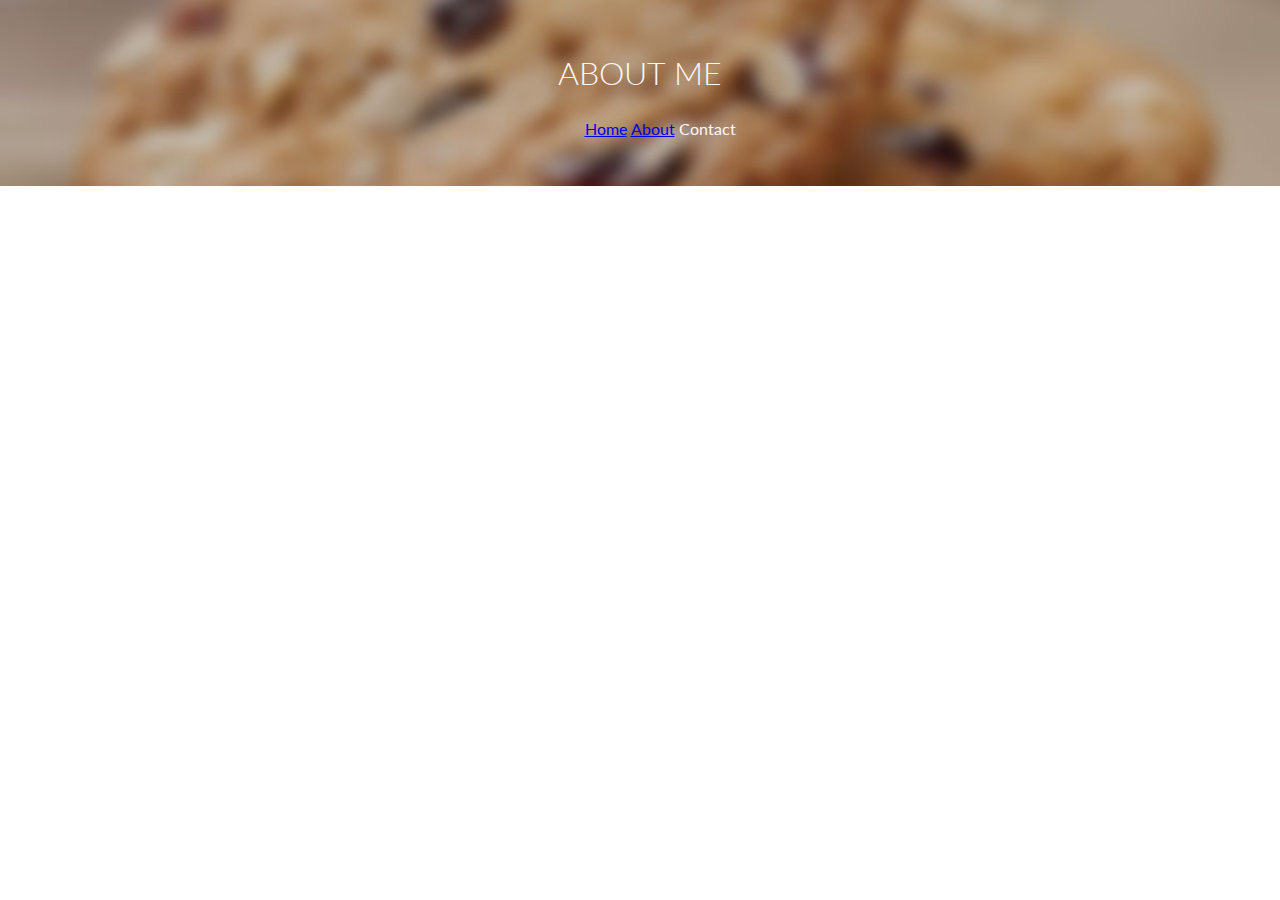
==== about.html @ 68e65547 "Add files via upload" ====
<!DOCTYPE html>
<html>
<head>
	<title>about page</title>

	<link href="https://fonts.googleapis.com/css?family=Lato:300,400,700" rel="stylesheet">

	<link rel="stylesheet" href="css/style.css"
	<title></title>
</head>
<body>

<header>
<h1>About Me</h1>
<ul>
	<li><a href="index.html">Home</a></li>
	<li><a href="about.html">About</a></li>
	<li>Contact</li>
</ul>
</header>

</body>
</html>
---- css/style.css ----
* {
  box-sizing: border-box;
}

body {
	font-family:'lato', sans-serif;
	line-height: 1.4;
	margin:0;
}


h1,h2,h3{
	text-transform:uppercase;
	font-weight: 300;
}

header{
	text-align:center;
	color:#fef8fc;
	background-color:green;
	background-image:url(../images/header-bg.jpg);
	background-size:cover;
	background-position:center;
	padding: 30px;
	margin-bottom:30px;
}

header li{
	display:inline;
}

.container{
	width:1000px;
	margin:0 auto;
}

.sidebar{
	width:40%;	/*40% of 1000px = 400px*/
	float:right;
	background-color:orange;
	padding:30px;
	background-image:url(../images/sidebar-bg.png);
}

.recipes{
	width:60%;/*60% of 1000px = 600px*/
	float:left;
}

article{
	width:50%;
	float:left;
    padding:0 20px;
}

article img{
	width:100%;
}
footer{
	clear:both;
	color:white;
	background-color:grey;
	text-align:center;
	padding:30px;
}
footer img{
	margin:10px;
}
@media(max-width: 1000px){
	.sidebar {
		display:none;
	}

	.recipes, .container {
		width:100%;
	}
}

@media(max-width:600px){
	article{
		width:100%;
	}
}
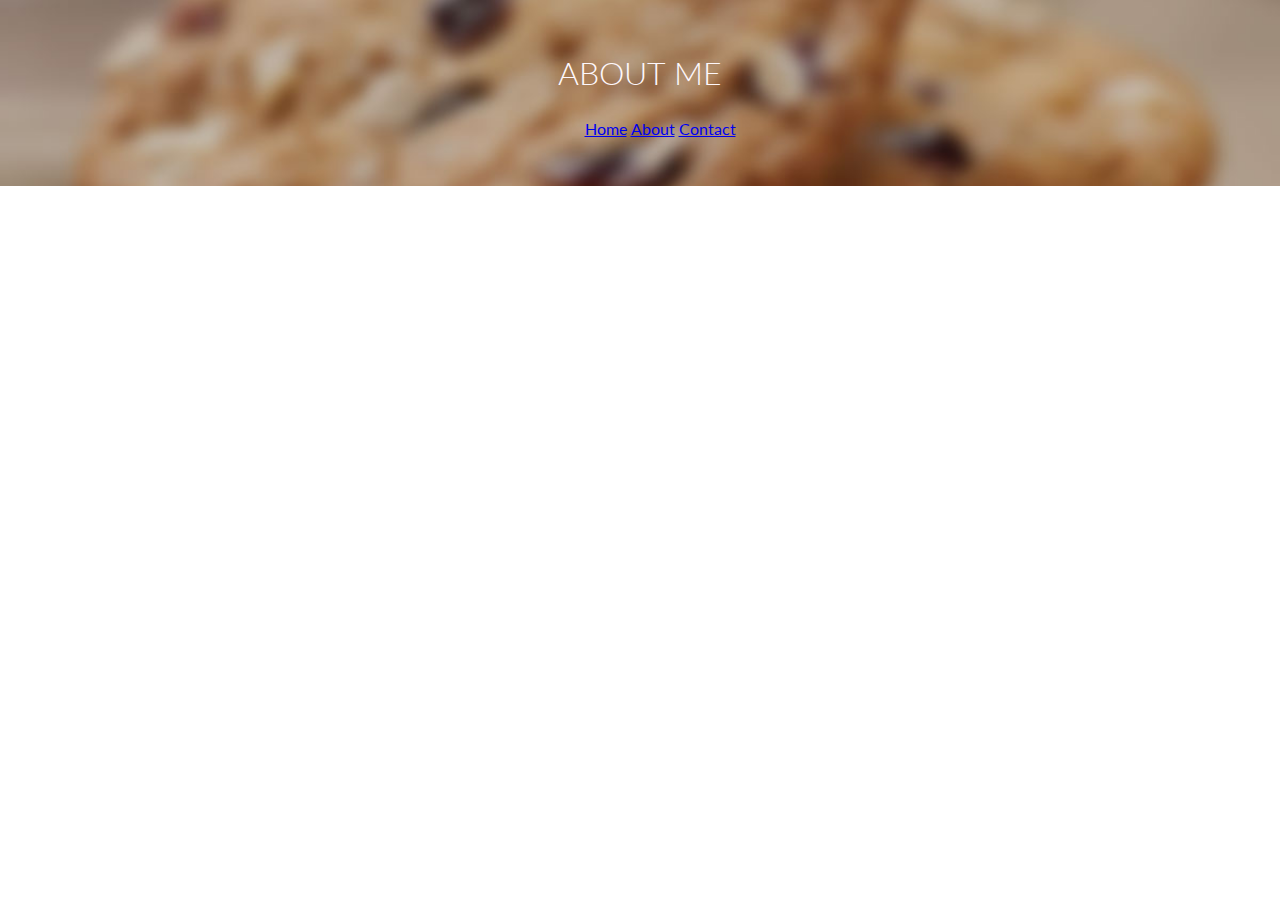
==== commit dfd61398: "Add files via upload" ====
--- a/about.html
+++ b/about.html
@@ -15,7 +15,7 @@
 <ul>
 	<li><a href="index.html">Home</a></li>
 	<li><a href="about.html">About</a></li>
-	<li>Contact</li>
+	<li><a href="contact.html">Contact</a></li>
 </ul>
 </header>
 
